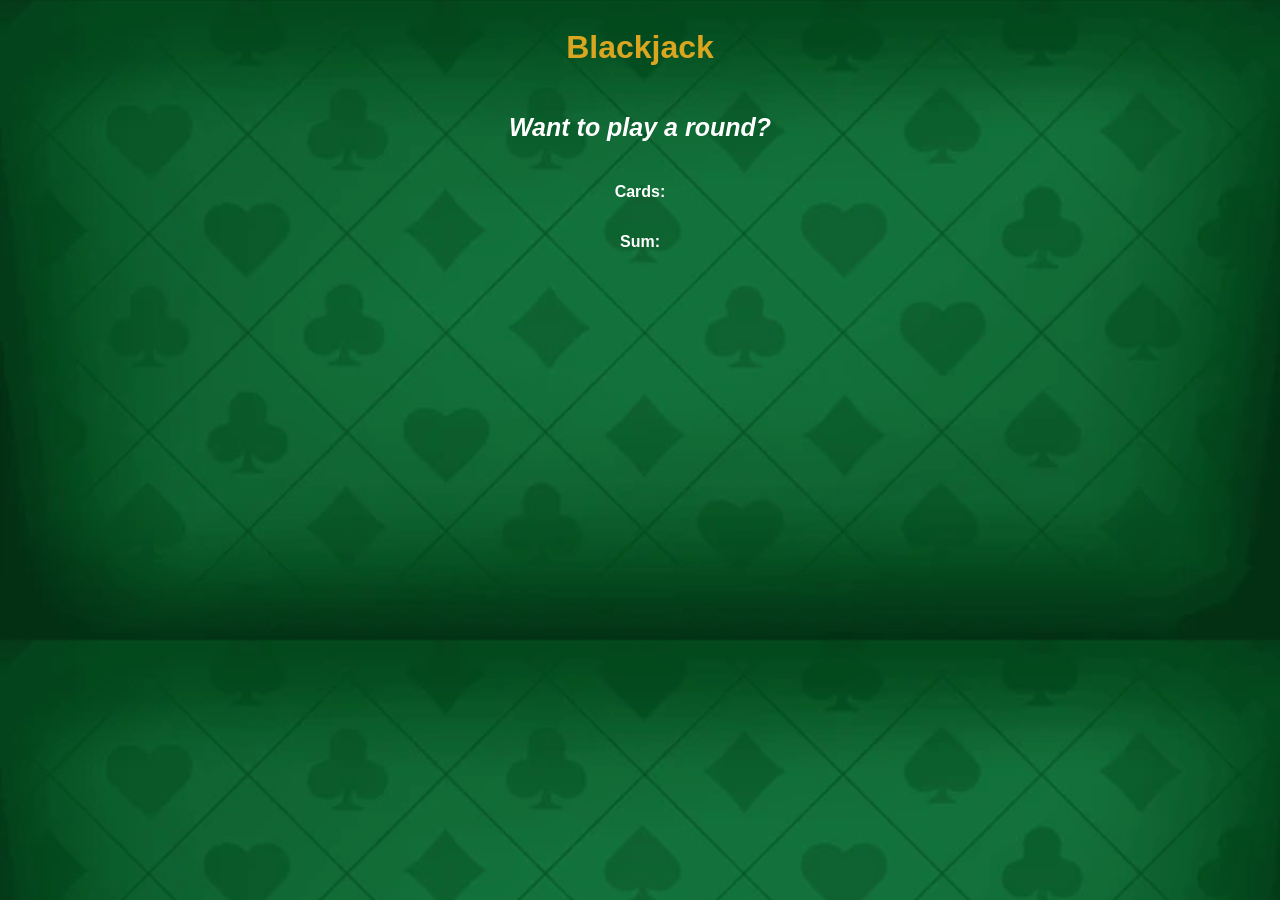
==== blackjack-project/index.html @ 9496a37a "started basic UI" ====
<!DOCTYPE html>
<html lang="en">
<head>
    <meta charset="UTF-8">
    <meta name="viewport" content="width=device-width, initial-scale=1.0">
    <link rel = "stylesheet" href = "index.css">
    <title>Blackjack</title>
</head>
<body>
    <h1>Blackjack</h1>
    <p id="message-el">Want to play a round?</p>
    <p>Cards: </p>
    <p>Sum: </p>
    <script src = "index.js"></script>
</body>
</html>
---- blackjack-project/index.css ----
body {
    background-image: url("images/casinoFINAL.webp");
    background-size: cover;
    background-repeat: repeat;
    font-family:'Trebuchet MS', 'Lucida Sans Unicode', 'Lucida Grande', 'Lucida Sans', Arial, sans-serif;
    display: flex;
    flex-direction: column;
    align-items: center;
    color: white;
    font-weight: bold;
}

h1 {
    color: goldenrod;
}

#message-el{
    font-style: italic; 
    font-size: 25px;
}
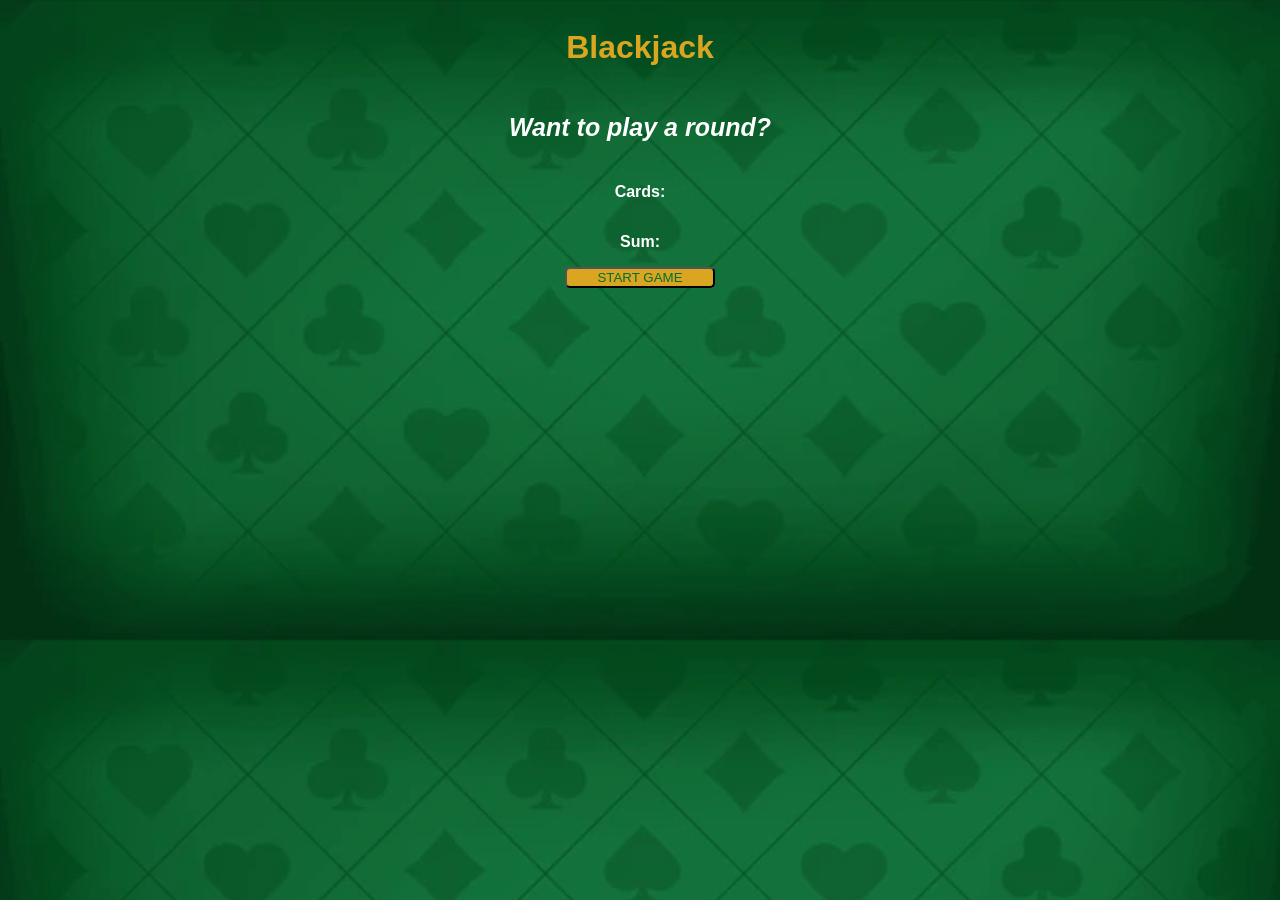
==== commit 2d7cc284: "added a start button, started javascript" ====
--- a/blackjack-project/index.html
+++ b/blackjack-project/index.html
@@ -11,6 +11,7 @@
     <p id="message-el">Want to play a round?</p>
     <p>Cards: </p>
     <p>Sum: </p>
+    <button id = "start-el" onclick="startGame()">START GAME</button>
     <script src = "index.js"></script>
 </body>
 </html>
--- a/blackjack-project/index.css
+++ b/blackjack-project/index.css
@@ -17,4 +17,11 @@
 #message-el{
     font-style: italic; 
     font-size: 25px;
+}
+
+button {
+    color: #016f32;
+    background-color: goldenrod;
+    width: 150px;
+    border-radius: 5px;
 }
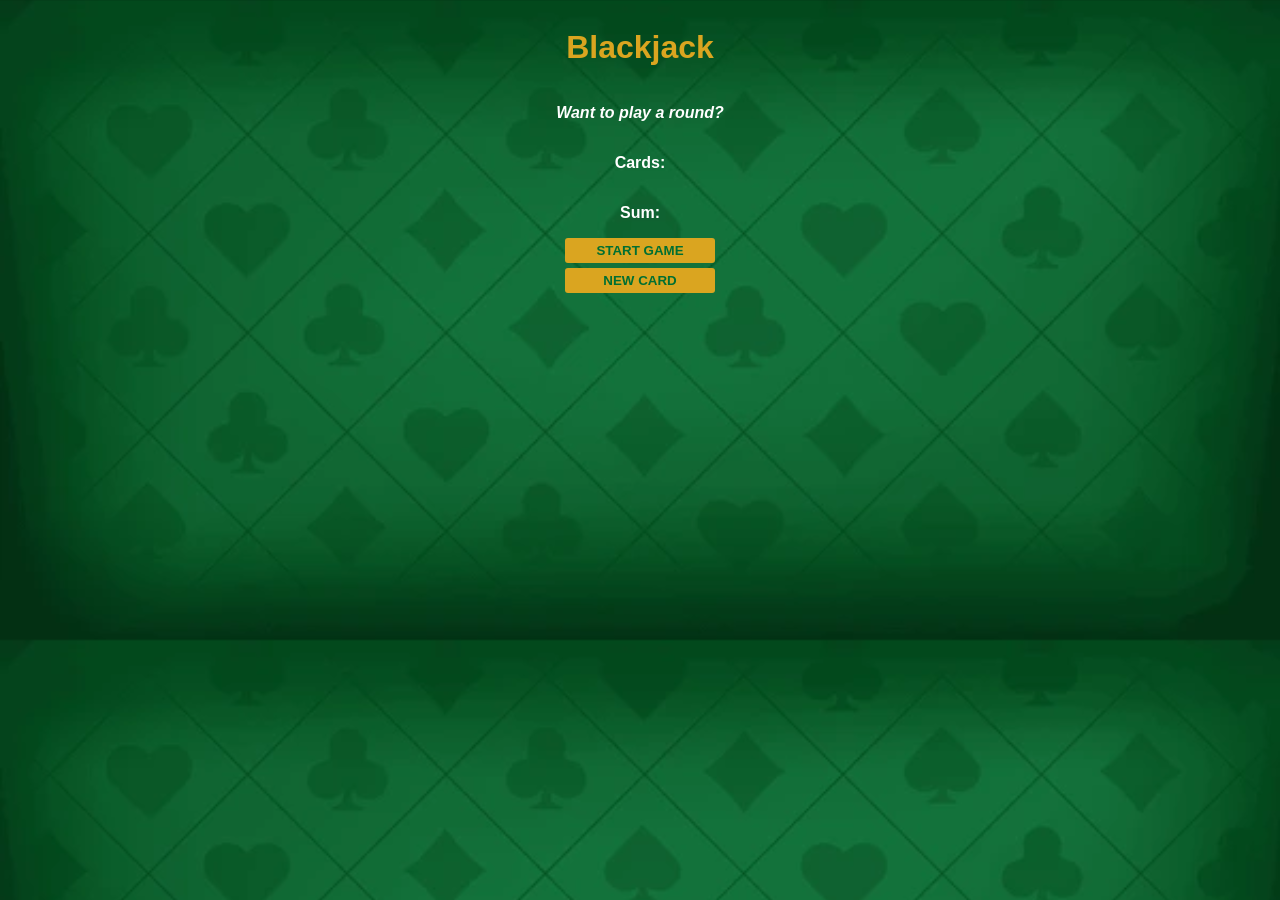
==== commit db666f07: "added newcard and its functionalities, starting random card function" ====
--- a/blackjack-project/index.html
+++ b/blackjack-project/index.html
@@ -9,9 +9,10 @@
 <body>
     <h1>Blackjack</h1>
     <p id="message-el">Want to play a round?</p>
-    <p>Cards: </p>
-    <p>Sum: </p>
+    <p id="cards-el">Cards: </p>
+    <p id = "sum-el">Sum: </p>
     <button id = "start-el" onclick="startGame()">START GAME</button>
+    <button id = "newcard-el" onclick="newCard()">NEW CARD</button>
     <script src = "index.js"></script>
 </body>
 </html>
--- a/blackjack-project/index.css
+++ b/blackjack-project/index.css
@@ -16,12 +16,16 @@
 
 #message-el{
     font-style: italic; 
-    font-size: 25px;
 }
 
 button {
     color: #016f32;
     background-color: goldenrod;
     width: 150px;
-    border-radius: 5px;
+    border-radius: 3px;
+    padding-top: 5px;
+    padding-bottom: 5px;
+    font-weight: bold;
+    border: none;
+    margin-bottom: 5px;
 }
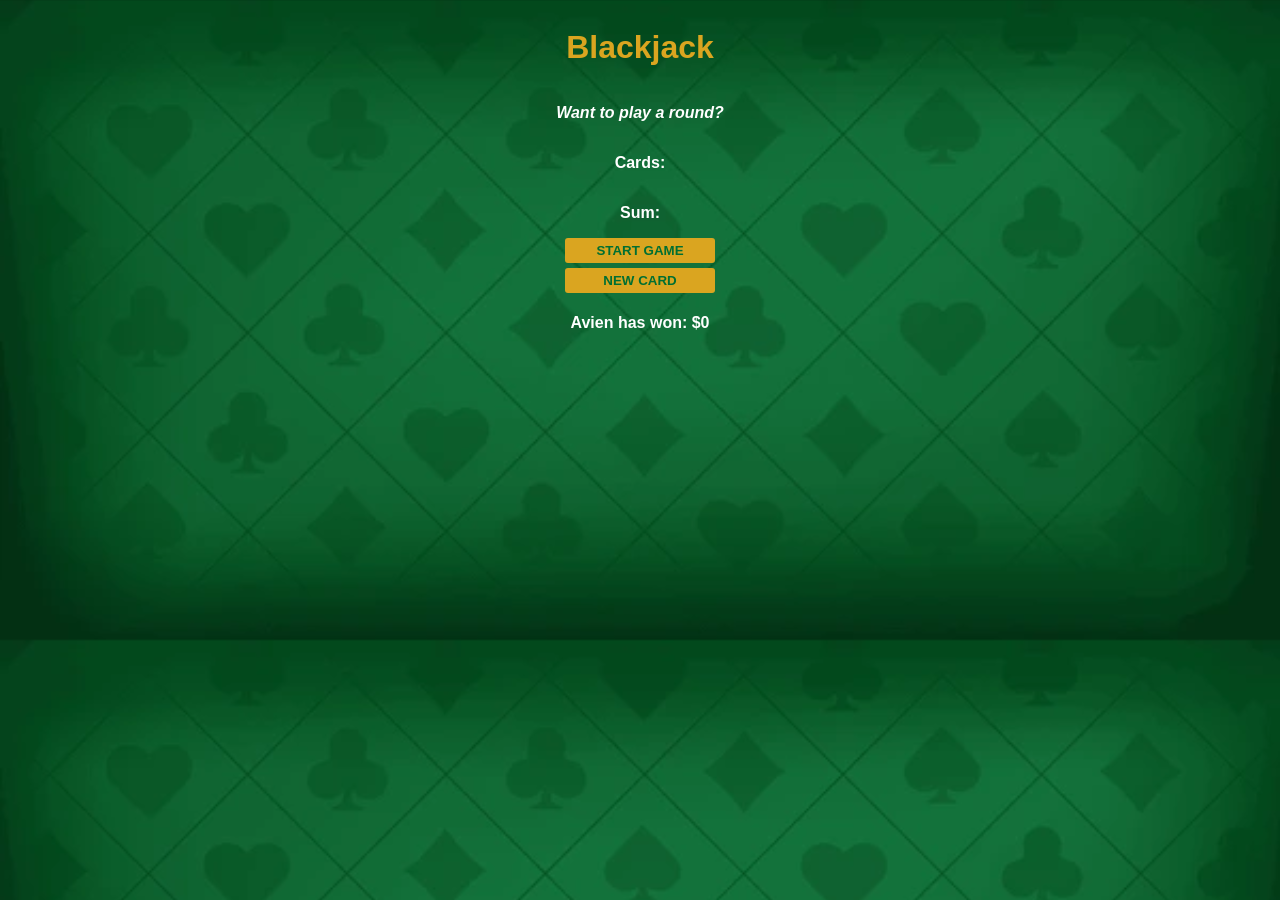
==== commit ad88de3f: "did final touches, FINISHED BLACKJACK" ====
--- a/blackjack-project/index.html
+++ b/blackjack-project/index.html
@@ -6,6 +6,7 @@
     <link rel = "stylesheet" href = "index.css">
     <title>Blackjack</title>
 </head>
+
 <body>
     <h1>Blackjack</h1>
     <p id="message-el">Want to play a round?</p>
@@ -13,6 +14,7 @@
     <p id = "sum-el">Sum: </p>
     <button id = "start-el" onclick="startGame()">START GAME</button>
     <button id = "newcard-el" onclick="newCard()">NEW CARD</button>
+    <p id ="player-el"></p>
     <script src = "index.js"></script>
 </body>
 </html>
